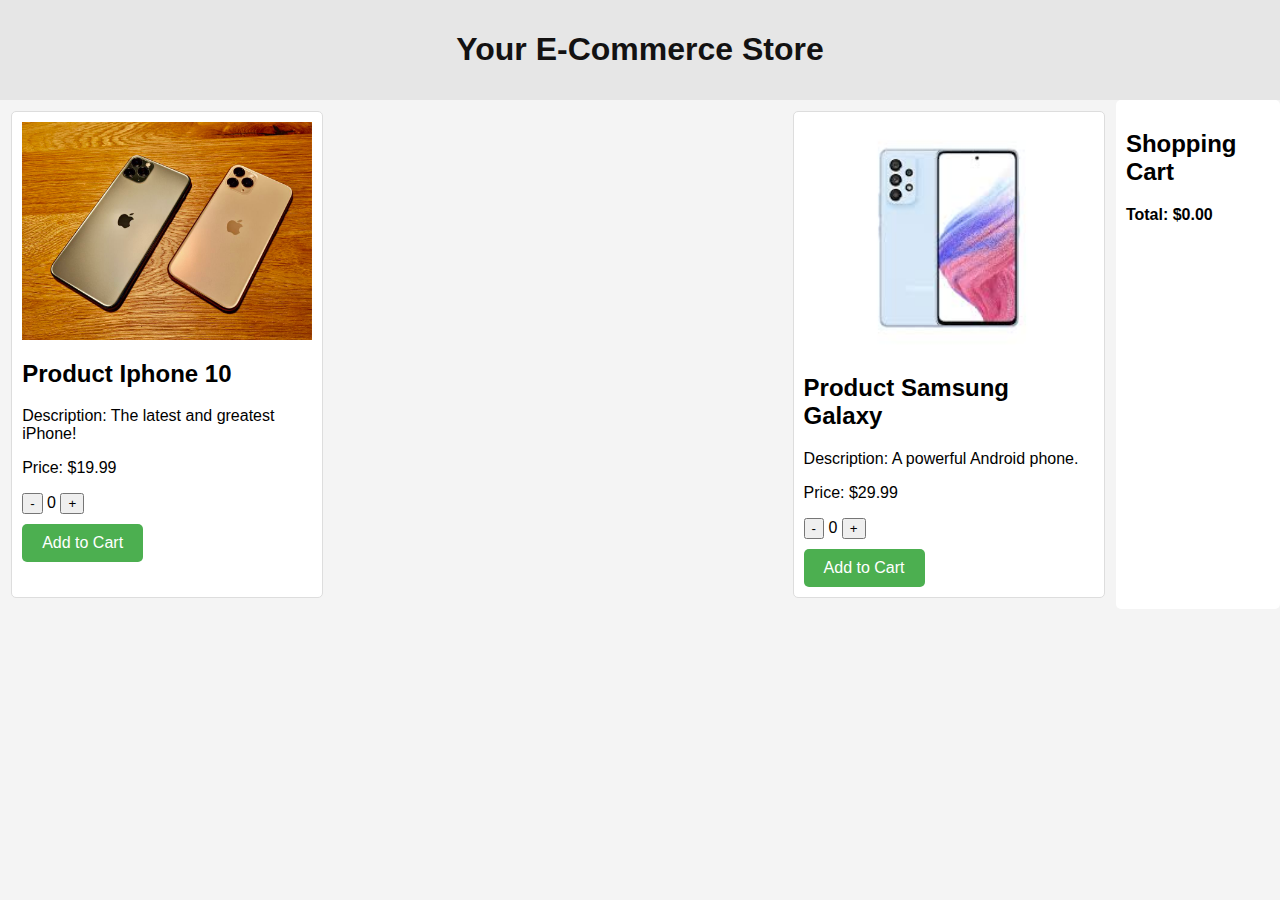
==== shop.html @ 1c95844b "new file:   addtocart.js 	modified:   index.html 	renamed:    appliance1.jpg -> iphone10.jpg 	new fi" ====
<!DOCTYPE html>
<html lang="en">
<head>
    <meta charset="UTF-8">
    <meta name="viewport" content="width=device-width, initial-scale=1.0">
    <link rel="stylesheet" href="shop.css">
    <title>Your E-Commerce Store</title>
</head>
<body>
    <header>
        <h1>Your E-Commerce Store</h1>
    </header>

    <div class="container">
        <div class="product-list">
            <!-- Product 1 -->
            <div class="product">
                <img src="iphone10.jpg" alt="Product Iphone 10">
                <div class="product-details">
                    <h2>Product Iphone 10</h2>
                    <p>Description: The latest and greatest iPhone!</p>
                    <p>Price: $19.99</p>
                    <div class="quantity-buttons">
                        <button onclick="decrementQuantity('iphone10')">-</button>
                        <span id="quantity-iphone10">0</span>
                        <button onclick="incrementQuantity('iphone10')">+</button>
                    </div>
                    <button class="add-to-cart" onclick="addToCart(19.99, 'iphone10', 'Iphone 10', this)">Add to Cart</button>

                </div>
            </div>

            <!-- Repeat the product block for additional products -->

            <!-- Product 2 -->
            <div class="product">
                <img src="samsungGalaxy.jpg" alt="Product Samsung Galaxy">
                <div class="product-details">
                    <h2>Product Samsung Galaxy</h2>
                    <p>Description: A powerful Android phone.</p>
                    <p>Price: $29.99</p>
                    <div class="quantity-buttons">
                        <button onclick="decrementQuantity('samsungGalaxy')">-</button>
                        <span id="quantity-samsungGalaxy">0</span>
                        <button onclick="incrementQuantity('samsungGalaxy')">+</button>
                    </div>
                    <button class="add-to-cart" onclick="addToCart(29.99, 'samsungGalaxy', 'Samsung Galaxy', this)">Add to Cart</button>
                </div>
            </div>
           
        </div>
       
            
        <div class="cart-content">
            <h2>Shopping Cart</h2>
            <ul id="cart-items">
                <!-- Cart items will be displayed here -->
            </ul>
            <div class="cart-total" id="cart-total">Total: $0.00</div>
        </div>
        


        
    </div>

    <script src="shop.js"></script>
</body>
</html>
---- shop.css ----
body {
    font-family: Arial, sans-serif;
    margin: 0;
    padding: 0;
    background-color: #f4f4f4;
    display: flex;
    flex-direction: column;
}

header {
    background-color: #e6e6e6;
    color: #131212;
    padding: 10px;
    text-align: center;
}

.container {
    width: 100%;
    margin: auto;
    overflow: hidden;
    display: flex;
    justify-content: space-between;
}

.product-list {
    width: 100%; /* Adjust the width of the product list */
    display: flex;
    flex-wrap: wrap;
    justify-content: space-between; /* Ensure space between columns */
}

.product {
    width: 26%; /* Two columns with some spacing */
    margin: 1%; /* Adjust the margin as needed */
    border: 1px solid #ddd;
    padding: 10px;
    background-color: #fff;
    border-radius: 5px;
}

.product img {
    width: 100%;
    max-width: 100%;
    height: auto;
    display: block;
    margin: auto;
}

.cart {
    width: 28%;
}

.cart-content {
    background-color: #fff;
    padding: 10px;
    border-radius: 5px;
}

.cart-total {
    margin-top: 20px;
    font-weight: bold;
}

.add-to-cart {
    background-color: #4caf50;
    color: #fff;
    padding: 10px 20px;
    font-size: 16px;
    cursor: pointer;
    border: none;
    border-radius: 5px;
    margin-top: 10px;
}

.add-to-cart:hover {
    background-color: #45a049;
}
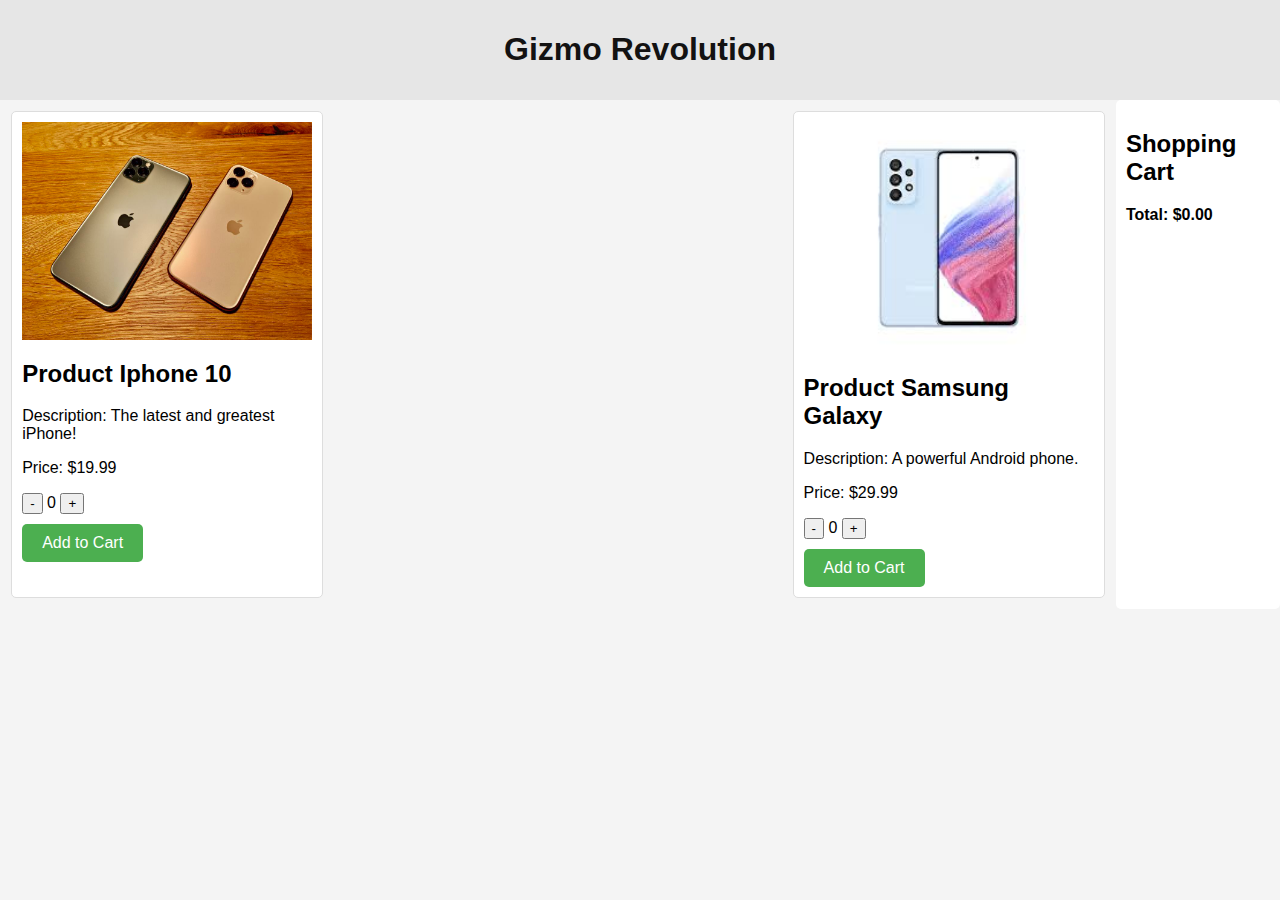
==== commit 2ca09f7c: "modified:   shop.html" ====
--- a/shop.html
+++ b/shop.html
@@ -8,7 +8,7 @@
 </head>
 <body>
     <header>
-        <h1>Your E-Commerce Store</h1>
+        <h1>Gizmo Revolution</h1>
     </header>
 
     <div class="container">
